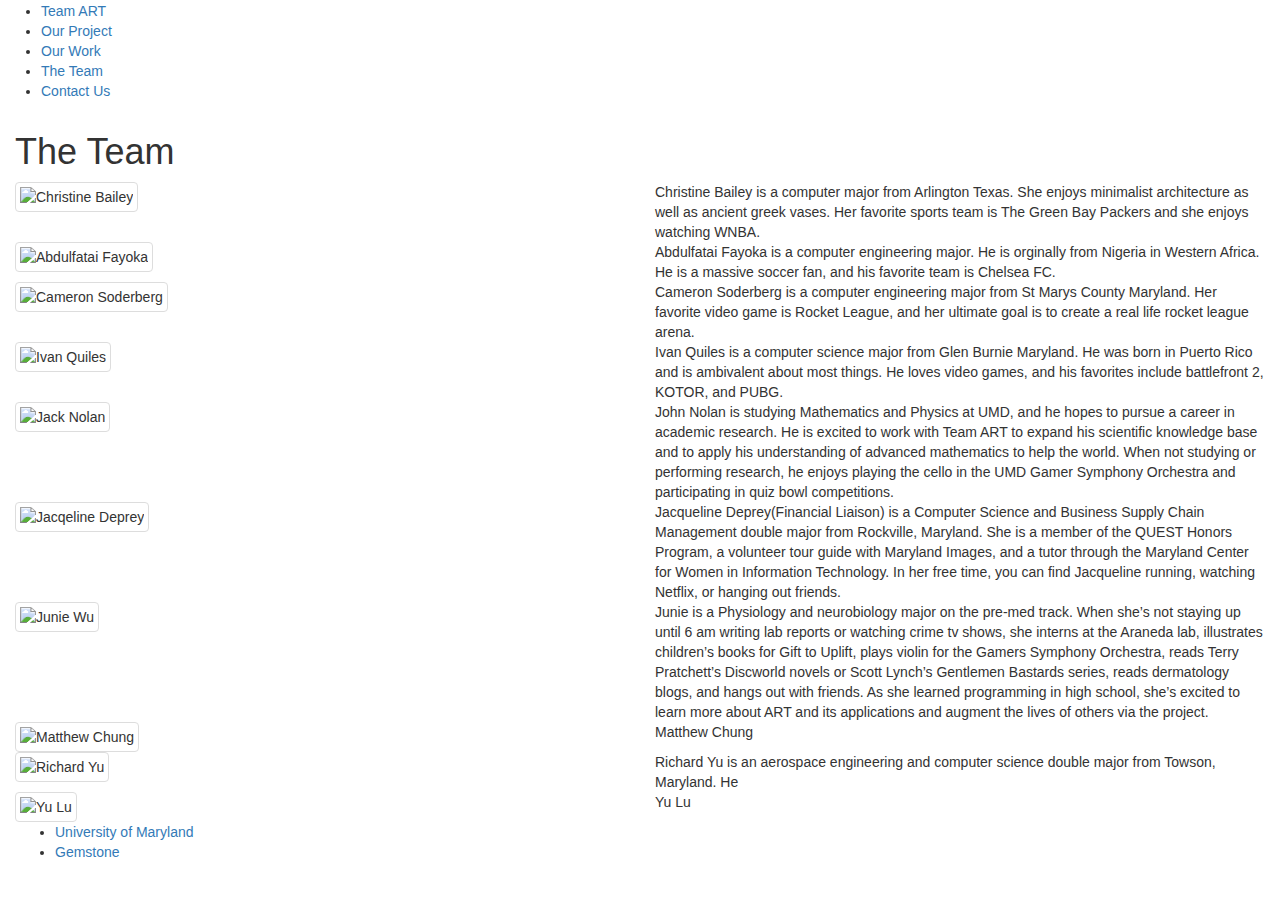
==== theteam.html @ c1bd4b46 "Add files via upload" ====
<!DOCTYPE html>

<html lang = en-US>
<head>
<meta charset="utf-8">
    
   <!-- this links to the css im using -->
<link rel="stylesheet" type="text/css" href="stylesheet.css">

<!-- should make this mobile compatible courtesy of boostrap -->
<meta name="viewport" content="width=device-width, initial-scale=1">

<!-- bootstrap cdn -->
<link rel="stylesheet" href="https://maxcdn.bootstrapcdn.com/bootstrap/3.3.7/css/bootstrap.min.css" integrity="sha384-BVYiiSIFeK1dGmJRAkycuHAHRg32OmUcww7on3RYdg4Va+PmSTsz/K68vbdEjh4u" crossorigin="anonymous">
<script src="https://maxcdn.bootstrapcdn.com/bootstrap/3.3.7/js/bootstrap.min.js" integrity="sha384-Tc5IQib027qvyjSMfHjOMaLkfuWVxZxUPnCJA7l2mCWNIpG9mGCD8wGNIcPD7Txa" crossorigin="anonymous"></script>

</head>
<body>
<div class="container-fluid">

<nav class="navbar">
    <div class = "row" id="navbar-id" >
    <ul>
        <li><a href="gemswebsite.html">Team ART</a></li>
        <li><a href ="theproject.html">Our Project</a></li>
        <li><a href="ourwork.html">Our Work</a></li>
        <li><a href="theteam.html">The Team</a></li>
        <li><a href="contactus.html">Contact Us</a></li>
        </ul>
    </div>
</nav>

    <title>The Team</title>


<div class="content">
    <h1>The Team</h1>
    <!-- consider making the description a nested row inside a 6 size col so it stacks -->
	
	<div class="row vertical-align">
		<div class="col-md-6">
			<img src="picture/christine.jpg" class="img-responsive img-thumbnail" alt="Christine Bailey"  >
		</div>
		<!-- This is one hell of a hack solution -->
		
		<div class="col-md-6 "> 
			<div class="center-teamtext">
				Christine Bailey is a computer major from Arlington Texas. She enjoys minimalist architecture as well as ancient greek vases. Her favorite sports team is The Green Bay Packers and she enjoys watching WNBA.
			</div>
		</div>
		
	</div>
	
	<div class="row vertical-align">
		<div class="col-md-6">
			<img src="picture/abdul.jpg" class="img-responsive img-thumbnail" alt="Abdulfatai Fayoka"  >
		</div>
		
		<div class="col-md-6">
			<div class="center-teamtext">
				Abdulfatai Fayoka is a computer engineering major. He is orginally from Nigeria in Western Africa. He is a massive soccer fan, and his favorite team is Chelsea FC.
			</div>
		</div>
	</div>
		
	
	<div class="row vertical-align">
		<div class="col-md-6">
			<img src="picture/cameron.jpg" class="img-responsive img-thumbnail" alt="Cameron Soderberg"  >
		</div>
		<!-- This is one hell of a hack solution -->
		
		<div class="col-md-6 "> 
			<div class="center-teamtext">
				Cameron Soderberg is a computer engineering major from St Marys County Maryland. Her favorite video game is Rocket League, and her ultimate goal is to create a real life rocket league arena.
			</div>
		</div>
		
	</div>
	
	<div class="row vertical-align">
		<div class="col-md-6">
			<img src="picture/Ivan.jpg" class="img-responsive img-thumbnail" alt="Ivan Quiles"  >
		</div>
		<!-- This is one hell of a hack solution -->
		
		<div class="col-md-6 ">
			<div class="center-teamtext">
				Ivan Quiles is a computer science major from Glen Burnie Maryland. He was born in Puerto Rico and is ambivalent about most things. He loves video games, and his favorites include battlefront 2, KOTOR, and PUBG. 
			</div>
		</div>
		
	</div>
	
	<div class="row vertical-align">
		<div class="col-md-6">
			<img src="picture/jack.jpg" class="img-responsive img-thumbnail" alt="Jack Nolan"  >
		</div>
		<!-- This is one hell of a hack solution -->
		<!--  -->
		<div class="col-md-6 "> <div class="center-teamtext">
			John Nolan is studying Mathematics and Physics at UMD, and he hopes to pursue a career in academic research. He is excited to work with Team ART to expand his scientific knowledge base and to apply his understanding of advanced mathematics to help the world. When not studying or performing research, he enjoys playing the cello in the UMD Gamer Symphony Orchestra and participating in quiz bowl competitions.
		</div>
	</div>
		
	</div>
	
	<div class="row vertical-align">
		<div class="col-md-6"><img src="picture/jacq.jpg" class="img-responsive img-thumbnail" alt="Jacqeline Deprey"  ></div>
		<!-- This is one hell of a hack solution -->
		
		<div class="col-md-6 "> 
			<!-- <div class="teamtext-parent"> -->
				<div class="center-teamtext">
					Jacqueline Deprey(Financial Liaison) is a Computer Science and Business Supply Chain Management double major from Rockville, Maryland. She is a member of the QUEST Honors Program, a volunteer tour guide with Maryland Images, and a tutor  through the Maryland Center for Women in Information Technology. In her free time, you can find Jacqueline running, watching Netflix, or hanging out friends.
				</div> 
			<!-- </div>	 -->
		</div>
	</div>
	
	<div class="row vertical-align">
		<div class="col-md-6">
			<img src="picture/junie.jpg" class="img-responsive img-thumbnail" alt="Junie Wu"  >
		</div>
		<!-- This is one hell of a hack solution -->
		<div class="col-md-6 ">
			<div class="center-teamtext">
				Junie is a Physiology and neurobiology major on the pre-med track. When she’s not staying up until 6 am writing lab reports or watching crime tv shows, she interns at the Araneda lab, illustrates children’s books for Gift to Uplift, plays violin for the Gamers Symphony Orchestra, reads Terry Pratchett’s Discworld novels or Scott Lynch’s Gentlemen Bastards series, reads dermatology blogs, and hangs out with friends. As she learned programming in high school, she’s excited to learn more about ART and its applications and augment the lives of others via the project.
			</div>
		</div>
	</div>	
	
	<div class="row vertical-align">
		<div class="col-md-6">
			<img src="picture/matthew.jpg" class="img-responsive img-thumbnail" alt="Matthew Chung"  >
		</div>		
		<div class="col-md-6 ">
			<div class="center-teamtext">
				Matthew Chung
			</div>
		</div>
	</div>
	
	<div class="row vertical-align">
		<div class="col-md-6"><img src="picture/richard.jpg" class="img-responsive img-thumbnail" alt="Richard Yu"  ></div>
		<!-- This is one hell of a hack solution -->
		
			
			<div class="col-md-6 "> 
				<div class="center-teamtext">
					Richard Yu is an aerospace engineering and computer science double major from Towson, Maryland. He 
				</div>
			</div>
	</div>
	
	<div class="row vertical-align">
		<div class="col-md-6">
			<img src="picture/Yu.jpg" class="img-responsive img-thumbnail" alt="Yu Lu"  >
		</div>
		<!-- This is one hell of a hack solution -->
		
		<div class="col-md-6"> 
			<div class="center-teamtext">
				Yu Lu
			</div>
		</div>
   
	</div>
<!-- </div> -->
<footer>
    <div class="footer">
    <ul>
        
        <li><a href = "https://www.umd.edu/">University of Maryland</a></li>
        <li><a href = "http://www.gemstone.umd.edu/">Gemstone</a></li>
    </ul>   
    </div>
</footer>

</div>
</body>
</html>
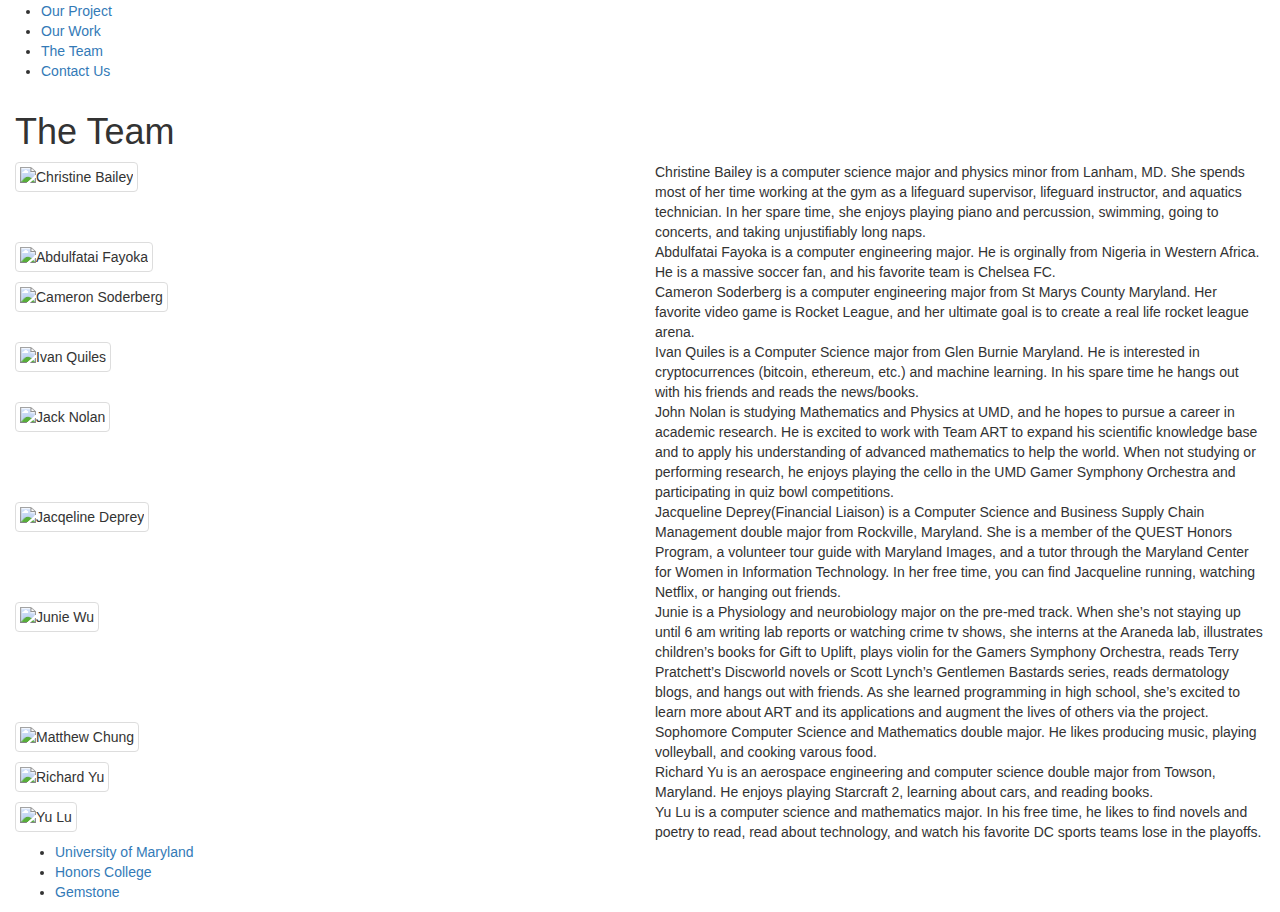
==== commit 1613232d: "yu has never played pokemon platinum" ====
--- a/theteam.html
+++ b/theteam.html
@@ -3,9 +3,9 @@
 <html lang = en-US>
 <head>
 <meta charset="utf-8">
-    
+
    <!-- this links to the css im using -->
-<link rel="stylesheet" type="text/css" href="stylesheet.css">
+<link rel="stylesheet" type="text/css" href="teamStylesheet.css">
 
 <!-- should make this mobile compatible courtesy of boostrap -->
 <meta name="viewport" content="width=device-width, initial-scale=1">
@@ -21,7 +21,7 @@
 <nav class="navbar">
     <div class = "row" id="navbar-id" >
     <ul>
-        <li><a href="gemswebsite.html">Team ART</a></li>
+        <!-- <li><a href="index.html">Team ART</a></li> -->
         <li><a href ="theproject.html">Our Project</a></li>
         <li><a href="ourwork.html">Our Work</a></li>
         <li><a href="theteam.html">The Team</a></li>
@@ -36,62 +36,62 @@
 <div class="content">
     <h1>The Team</h1>
     <!-- consider making the description a nested row inside a 6 size col so it stacks -->
-	
+
 	<div class="row vertical-align">
 		<div class="col-md-6">
 			<img src="picture/christine.jpg" class="img-responsive img-thumbnail" alt="Christine Bailey"  >
 		</div>
 		<!-- This is one hell of a hack solution -->
-		
-		<div class="col-md-6 "> 
+
+		<div class="col-md-6 ">
 			<div class="center-teamtext">
-				Christine Bailey is a computer major from Arlington Texas. She enjoys minimalist architecture as well as ancient greek vases. Her favorite sports team is The Green Bay Packers and she enjoys watching WNBA.
+				Christine Bailey is a computer science major and physics minor from Lanham, MD. She spends most of her time working at the gym as a lifeguard supervisor, lifeguard instructor, and aquatics technician. In her spare time, she enjoys playing piano and percussion, swimming, going to concerts, and taking unjustifiably long naps.
 			</div>
 		</div>
-		
+
 	</div>
-	
+
 	<div class="row vertical-align">
 		<div class="col-md-6">
 			<img src="picture/abdul.jpg" class="img-responsive img-thumbnail" alt="Abdulfatai Fayoka"  >
 		</div>
-		
+
 		<div class="col-md-6">
 			<div class="center-teamtext">
 				Abdulfatai Fayoka is a computer engineering major. He is orginally from Nigeria in Western Africa. He is a massive soccer fan, and his favorite team is Chelsea FC.
 			</div>
 		</div>
 	</div>
-		
-	
+
+
 	<div class="row vertical-align">
 		<div class="col-md-6">
 			<img src="picture/cameron.jpg" class="img-responsive img-thumbnail" alt="Cameron Soderberg"  >
 		</div>
 		<!-- This is one hell of a hack solution -->
-		
-		<div class="col-md-6 "> 
+
+		<div class="col-md-6 ">
 			<div class="center-teamtext">
 				Cameron Soderberg is a computer engineering major from St Marys County Maryland. Her favorite video game is Rocket League, and her ultimate goal is to create a real life rocket league arena.
 			</div>
 		</div>
-		
+
 	</div>
-	
+
 	<div class="row vertical-align">
 		<div class="col-md-6">
 			<img src="picture/Ivan.jpg" class="img-responsive img-thumbnail" alt="Ivan Quiles"  >
 		</div>
 		<!-- This is one hell of a hack solution -->
-		
+
 		<div class="col-md-6 ">
 			<div class="center-teamtext">
-				Ivan Quiles is a computer science major from Glen Burnie Maryland. He was born in Puerto Rico and is ambivalent about most things. He loves video games, and his favorites include battlefront 2, KOTOR, and PUBG. 
+				Ivan Quiles is a Computer Science major from Glen Burnie Maryland. He is interested in cryptocurrences (bitcoin, ethereum, etc.) and machine learning. In his spare time he hangs out with his friends and reads the news/books.
 			</div>
 		</div>
-		
+
 	</div>
-	
+
 	<div class="row vertical-align">
 		<div class="col-md-6">
 			<img src="picture/jack.jpg" class="img-responsive img-thumbnail" alt="Jack Nolan"  >
@@ -102,22 +102,22 @@
 			John Nolan is studying Mathematics and Physics at UMD, and he hopes to pursue a career in academic research. He is excited to work with Team ART to expand his scientific knowledge base and to apply his understanding of advanced mathematics to help the world. When not studying or performing research, he enjoys playing the cello in the UMD Gamer Symphony Orchestra and participating in quiz bowl competitions.
 		</div>
 	</div>
-		
+
 	</div>
-	
+
 	<div class="row vertical-align">
 		<div class="col-md-6"><img src="picture/jacq.jpg" class="img-responsive img-thumbnail" alt="Jacqeline Deprey"  ></div>
 		<!-- This is one hell of a hack solution -->
-		
-		<div class="col-md-6 "> 
+
+		<div class="col-md-6 ">
 			<!-- <div class="teamtext-parent"> -->
 				<div class="center-teamtext">
 					Jacqueline Deprey(Financial Liaison) is a Computer Science and Business Supply Chain Management double major from Rockville, Maryland. She is a member of the QUEST Honors Program, a volunteer tour guide with Maryland Images, and a tutor  through the Maryland Center for Women in Information Technology. In her free time, you can find Jacqueline running, watching Netflix, or hanging out friends.
-				</div> 
+				</div>
 			<!-- </div>	 -->
 		</div>
 	</div>
-	
+
 	<div class="row vertical-align">
 		<div class="col-md-6">
 			<img src="picture/junie.jpg" class="img-responsive img-thumbnail" alt="Junie Wu"  >
@@ -128,55 +128,56 @@
 				Junie is a Physiology and neurobiology major on the pre-med track. When she’s not staying up until 6 am writing lab reports or watching crime tv shows, she interns at the Araneda lab, illustrates children’s books for Gift to Uplift, plays violin for the Gamers Symphony Orchestra, reads Terry Pratchett’s Discworld novels or Scott Lynch’s Gentlemen Bastards series, reads dermatology blogs, and hangs out with friends. As she learned programming in high school, she’s excited to learn more about ART and its applications and augment the lives of others via the project.
 			</div>
 		</div>
-	</div>	
-	
+	</div>
+
 	<div class="row vertical-align">
 		<div class="col-md-6">
 			<img src="picture/matthew.jpg" class="img-responsive img-thumbnail" alt="Matthew Chung"  >
-		</div>		
+		</div>
 		<div class="col-md-6 ">
 			<div class="center-teamtext">
-				Matthew Chung
+				Sophomore Computer Science and Mathematics double major. He likes producing music, playing volleyball, and cooking varous food.
 			</div>
 		</div>
 	</div>
-	
+
 	<div class="row vertical-align">
 		<div class="col-md-6"><img src="picture/richard.jpg" class="img-responsive img-thumbnail" alt="Richard Yu"  ></div>
 		<!-- This is one hell of a hack solution -->
-		
-			
-			<div class="col-md-6 "> 
+
+
+			<div class="col-md-6 ">
 				<div class="center-teamtext">
-					Richard Yu is an aerospace engineering and computer science double major from Towson, Maryland. He 
+					Richard Yu is an aerospace engineering and computer science double major from Towson, Maryland. He enjoys playing Starcraft 2, learning about cars, and reading books.
 				</div>
 			</div>
 	</div>
-	
+
 	<div class="row vertical-align">
 		<div class="col-md-6">
 			<img src="picture/Yu.jpg" class="img-responsive img-thumbnail" alt="Yu Lu"  >
 		</div>
 		<!-- This is one hell of a hack solution -->
-		
-		<div class="col-md-6"> 
+
+		<div class="col-md-6">
 			<div class="center-teamtext">
-				Yu Lu
+				Yu Lu is a computer science and mathematics major. In his free time, he likes to find novels and poetry to read, read about technology, and watch his favorite DC sports teams lose in the playoffs.
 			</div>
 		</div>
-   
+
 	</div>
 <!-- </div> -->
 <footer>
     <div class="footer">
     <ul>
-        
+
         <li><a href = "https://www.umd.edu/">University of Maryland</a></li>
+        <li><a href = "http://www.honors.umd.edu">Honors College</a></li>
         <li><a href = "http://www.gemstone.umd.edu/">Gemstone</a></li>
-    </ul>   
+    </ul>
     </div>
 </footer>
 
 </div>
 </body>
-</html>+</html>
